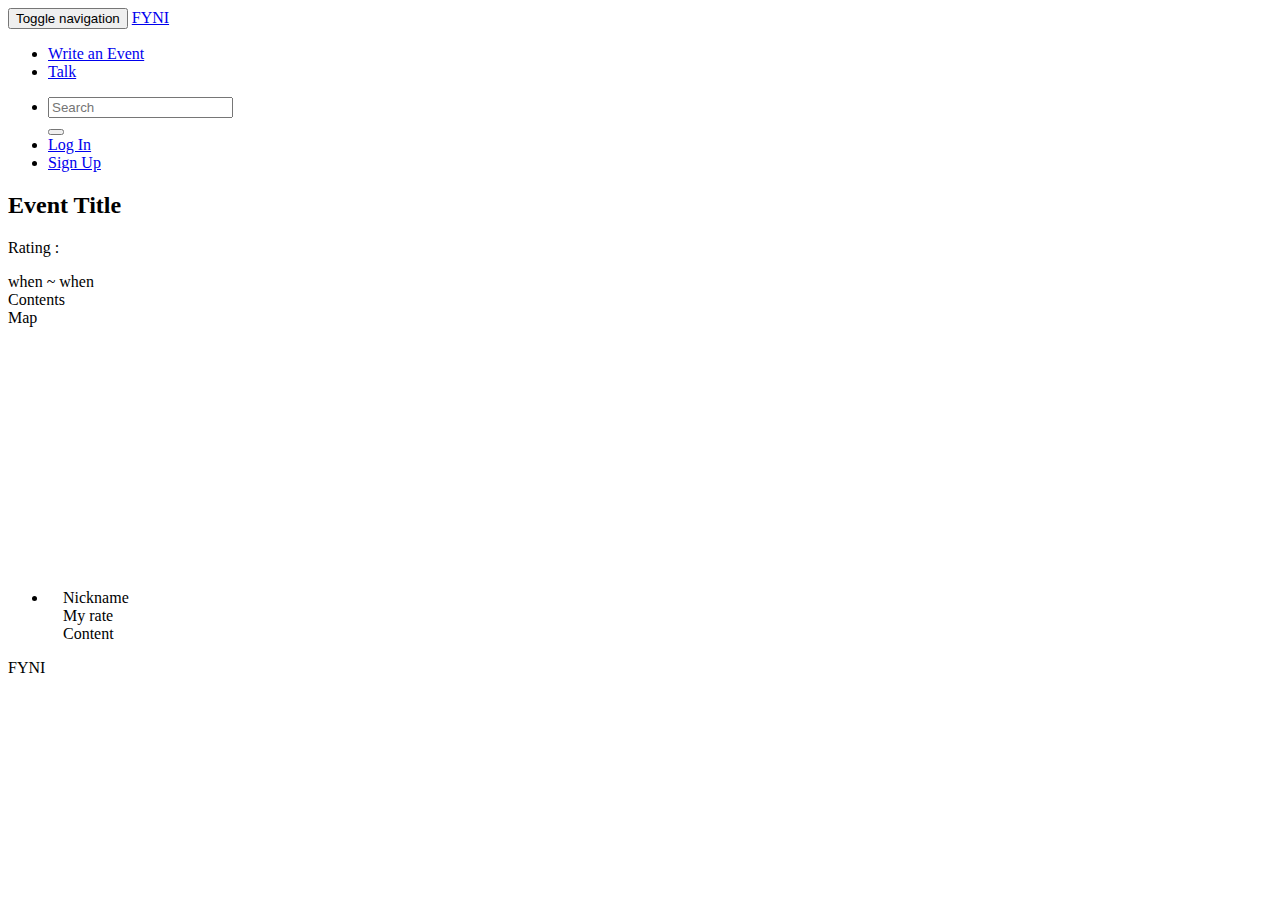
==== src/main/webapp/WEB-INF/views/htmls/event.html @ d0f51c9e "ver 11-27 5:36" ====
<!DOCTYPE html>
<html lang="en">
<head>
  <meta charset="utf-8">
  <meta http-equiv="X-UA-Compatible" content="IE=edge">
  <title>template</title>
  
  <link href="css/bootstrap.css" rel="stylesheet" type="text/css">
  <link href="css/event.css" rel = "stylesheet" type="text/css">
  <link href="https://fonts.googleapis.com/css?family=Montserrat"
	rel="stylesheet">  
  <!-- <script src="https://ajax.googleapis.com/ajax/libs/jquery/3.2.1/jquery.min.js"></script> -->
  <script src="js/jquery-1.11.3.min.js"></script>
  <script src="https://maxcdn.bootstrapcdn.com/bootstrap/3.3.7/js/bootstrap.min.js"></script>
  </head>
  <body>

<nav id="top-navbar" class="navbar">
      <div class="container-fluid">        
        <div class="navbar-header">
          <button type="button" class="navbar-toggle collapsed" data-toggle="collapse" data-target="#topFixedNavbar1" aria-expanded="false"><span class="sr-only">Toggle navigation</span><span class="icon-bar"></span><span class="icon-bar"></span><span class="icon-bar"></span></button>
          <a class="navbar-brand" href="#">FYNI</a></div>        
       
          <ul class="nav navbar-nav">
            <li><a href="#">Write an Event</a></li>
            <li><a href="#">Talk</a></li>
          </ul>
         <ul class="nav navbar-nav navbar-right">	
			 <li>
			  <form class="navbar-form" role="search">
            <div class="form-group">
              <input type="text" class="form-control" placeholder="Search">
            </div>
            <button type="submit" class="btn glyphicon-search"></button>
           </form></li>
           <li><a href="#">Log In</a></li>
			  <li><a href="#">Sign Up</a></li>
          </ul>
             
      </div>      
    </nav>
	<div class="container section-max-width">
		<div id="event-title-container" class="list-group">
			<h2>Event Title</h2>
			<div class="pull-right">
				<p>Rating : </p>
			</div>
		</div>
		<div id="event-body-container" class="container-fluid" style="min-height: 300px;">
			<div id="event-content" class="row col-md-6">
				<div id="event-when-container">
				when ~ when
				</div>
				Contents
			</div>
			<div id="event-map" class="pull-right col-md-6" style="min-height:250px;">
				Map
			</div>
		</div>
	  	<div id="event-comment-container">
			<ul class="list-group">
				<li>
					<div class ="row" style="margin-left:15px; margin-right:15px;">
						<div>
							<div style="display:inline">
								Nickname
							</div>
							<div class="pull-right">
								My rate
							</div>
						</div>
						<div>
							Content
						</div>
					</div>
				</li>
			</ul>
		</div>
	</div> 
  <nav id="bottom-navbar" class="navbar navbar-inverse navbar-fixed-bottom">
	   <div class="container-fluid">
	   		<div class="nav navbar-nav">
		   	<p>FYNI</p>
			</div>
	   </div>
	  <!-- /.container-fluid -->
  </nav>
  </body>
</html>
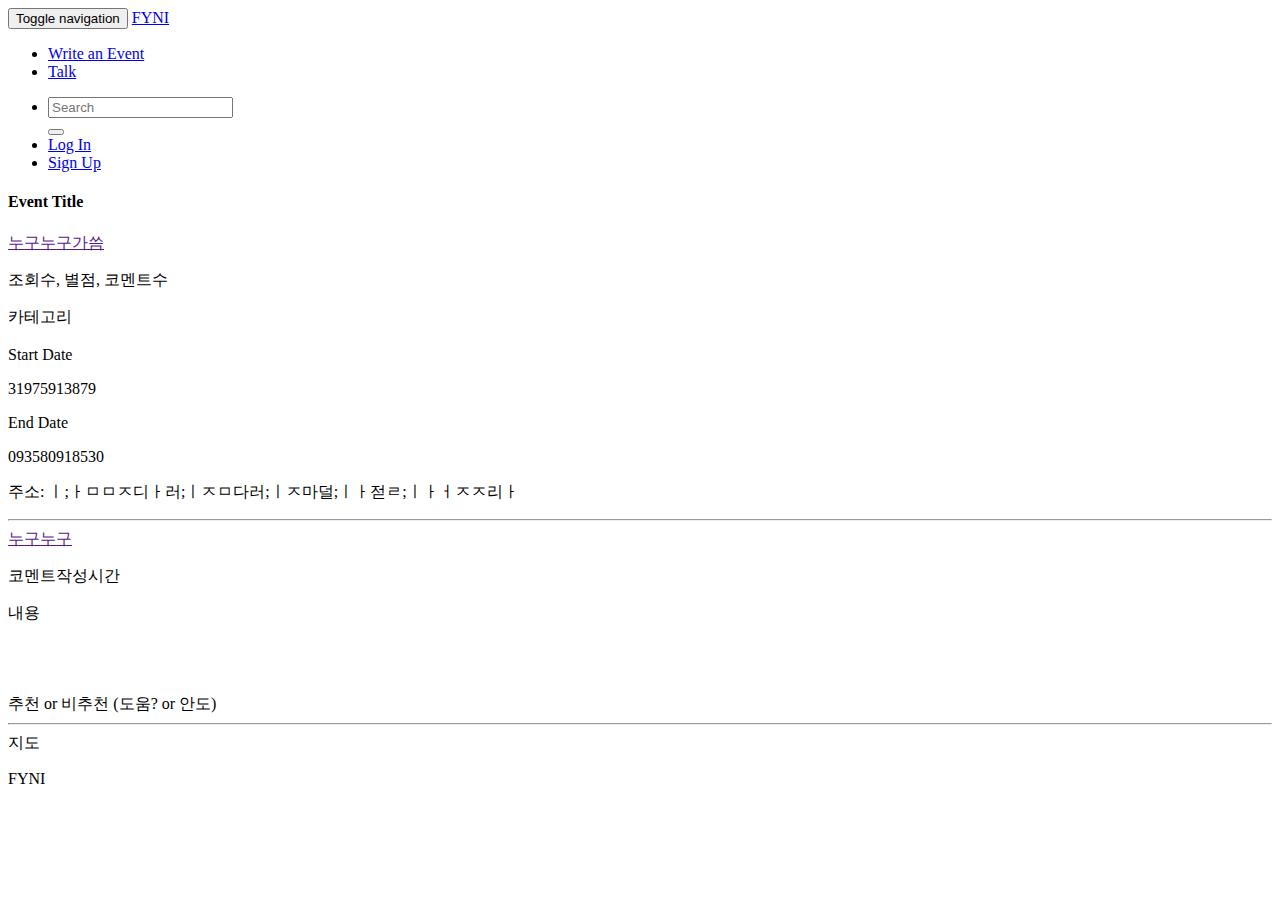
==== commit 1893d00c: "ver 11-30 3:07" ====
--- a/src/main/webapp/WEB-INF/views/htmls/event.html
+++ b/src/main/webapp/WEB-INF/views/htmls/event.html
@@ -9,8 +9,7 @@
   <link href="css/event.css" rel = "stylesheet" type="text/css">
   <link href="https://fonts.googleapis.com/css?family=Montserrat"
 	rel="stylesheet">  
-  <!-- <script src="https://ajax.googleapis.com/ajax/libs/jquery/3.2.1/jquery.min.js"></script> -->
-  <script src="js/jquery-1.11.3.min.js"></script>
+  <script src="https://ajax.googleapis.com/ajax/libs/jquery/3.2.1/jquery.min.js"></script>
   <script src="https://maxcdn.bootstrapcdn.com/bootstrap/3.3.7/js/bootstrap.min.js"></script>
   </head>
   <body>
@@ -39,44 +38,69 @@
              
       </div>      
     </nav>
-	<div class="container section-max-width">
-		<div id="event-title-container" class="list-group">
-			<h2>Event Title</h2>
-			<div class="pull-right">
-				<p>Rating : </p>
-			</div>
+	<div class="container-fluid">
+  <div class="row">
+    <div class="col-sm-8">
+		<div class="col-sm-4">
+			<h4>Event Title</h4>
 		</div>
-		<div id="event-body-container" class="container-fluid" style="min-height: 300px;">
-			<div id="event-content" class="row col-md-6">
-				<div id="event-when-container">
-				when ~ when
-				</div>
-				Contents
-			</div>
-			<div id="event-map" class="pull-right col-md-6" style="min-height:250px;">
-				Map
-			</div>
+		<div class="col-sm-4">
+			<a href="">누구누구가씀</a>
+			<p>조회수, 별점, 코멘트수</p>
 		</div>
-	  	<div id="event-comment-container">
-			<ul class="list-group">
-				<li>
-					<div class ="row" style="margin-left:15px; margin-right:15px;">
-						<div>
-							<div style="display:inline">
-								Nickname
-							</div>
-							<div class="pull-right">
-								My rate
-							</div>
-						</div>
-						<div>
-							Content
-						</div>
-					</div>
-				</li>
-			</ul>
+		<div class="col-sm-4">
+			카테고리
 		</div>
+		<div class="col-sm-12">
+			<img class="img-responsive max" src="색색.png" alt=""/>
+		</div>
+		<div class="col-sm-6">
+			<label class="control-label" for="event_WhenBegins">Start Date</label>
+			<p id="event_WhenBegins">31975913879</p>
+		</div>
+		<div class="col-sm-6">
+			<label class="control-label" for="event_WhenEnds">End Date</label>
+			<p id="event_WhenEnds">093580918530</p>
+		</div>
+		<div class="col-sm-12">
+			<p>주소: ㅣ;ㅏㅁㅁㅈ디ㅏ러;ㅣㅈㅁ다러;ㅣㅈ마덜;ㅣㅏ젇ㄹ;ㅣㅏㅓㅈㅈ리ㅏ</p>
+		</div>		
+		<div class="col-sm-12">
+			<hr>
+		  <div class="row">
+			  <div class="col-sm-2">
+				  <a href="">누구누구</a>
+			  </div>
+			  <div class="col-sm-8">
+				  <p>코멘트작성시간 </p>
+			    <p>내용</p>
+				<div class="row">
+				  <div class="col-sm-4">
+			      	<img class="img-responsive" src="images/Carousel_Placeholder.png" alt=""/> 
+				  </div>
+				  <div class="col-sm-4">
+					  <img class="img-responsive" src="images/Carousel_Placeholder.png" alt=""/> 
+				  </div>
+				  <div class="col-sm-4">
+					  <img class="img-responsive" src="images/Carousel_Placeholder.png" alt=""/> 
+			      </div>
+			    </div>
+
+			  
+		 	 </div>
+			  <div class="col-sm-2">
+				  추천 or 비추천 (도움? or 안도)
+			  </div>
+        </div>
+		<hr>
+		
+    </div>
+       
+  </div>	 
+	  <div class="col-sm-4">
+		지도
 	</div> 
+</div>
   <nav id="bottom-navbar" class="navbar navbar-inverse navbar-fixed-bottom">
 	   <div class="container-fluid">
 	   		<div class="nav navbar-nav">
